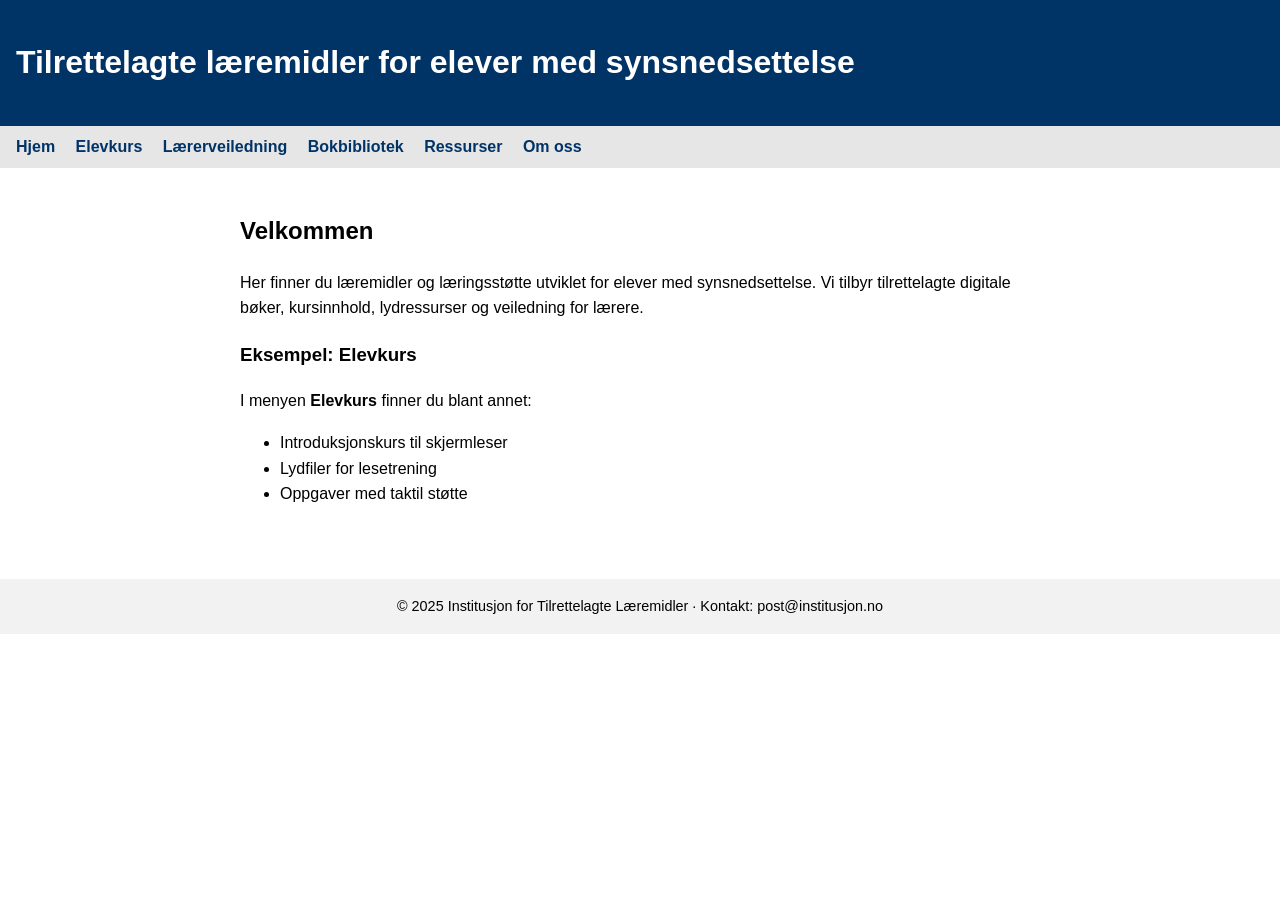
==== index.html @ 0adb86fe "test files" ====
<!DOCTYPE html>
<html lang="no">
<head>
  <meta charset="UTF-8" />
  <meta name="viewport" content="width=device-width, initial-scale=1" />
  <title>Tilrettelagte læremidler</title>
  <style>
    body {
      margin: 0;
      font-family: Arial, sans-serif;
      line-height: 1.6;
    }
    header {
      background: #003366;
      color: white;
      padding: 1rem;
    }
    nav {
      background: #e6e6e6;
      padding: 0.5rem 1rem;
    }
    nav a {
      margin-right: 1rem;
      text-decoration: none;
      color: #003366;
      font-weight: 600;
    }
    main {
      padding: 1.5rem;
      max-width: 800px;
      margin: auto;
    }
    footer {
      margin-top: 2rem;
      padding: 1rem;
      text-align: center;
      background: #f2f2f2;
      font-size: 0.9rem;
    }
  </style>
</head>

<body>
  <header>
    <h1>Tilrettelagte læremidler for elever med synsnedsettelse</h1>
  </header>

  <nav>
    <a href="index.html">Hjem</a>
    <a href="elevkurs.html">Elevkurs</a>
    <a href="laererveiledning.html">Lærerveiledning</a>
    <a href="bokbibliotek.html">Bokbibliotek</a>
    <a href="ressurser.html">Ressurser</a>
    <a href="om-oss.html">Om oss</a>
  </nav>

  <main>
    <h2>Velkommen</h2>
    <p>
      Her finner du læremidler og læringsstøtte utviklet for elever med synsnedsettelse.
      Vi tilbyr tilrettelagte digitale bøker, kursinnhold, lydressurser og veiledning for lærere.
    </p>

    <h3>Eksempel: Elevkurs</h3>
    <p>
      I menyen <strong>Elevkurs</strong> finner du blant annet:
    </p>
    <ul>
      <li>Introduksjonskurs til skjermleser</li>
      <li>Lydfiler for lesetrening</li>
      <li>Oppgaver med taktil støtte</li>
    </ul>
  </main>

  <footer>
    © 2025 Institusjon for Tilrettelagte Læremidler · Kontakt: post@institusjon.no
  </footer>
</body>
</html>
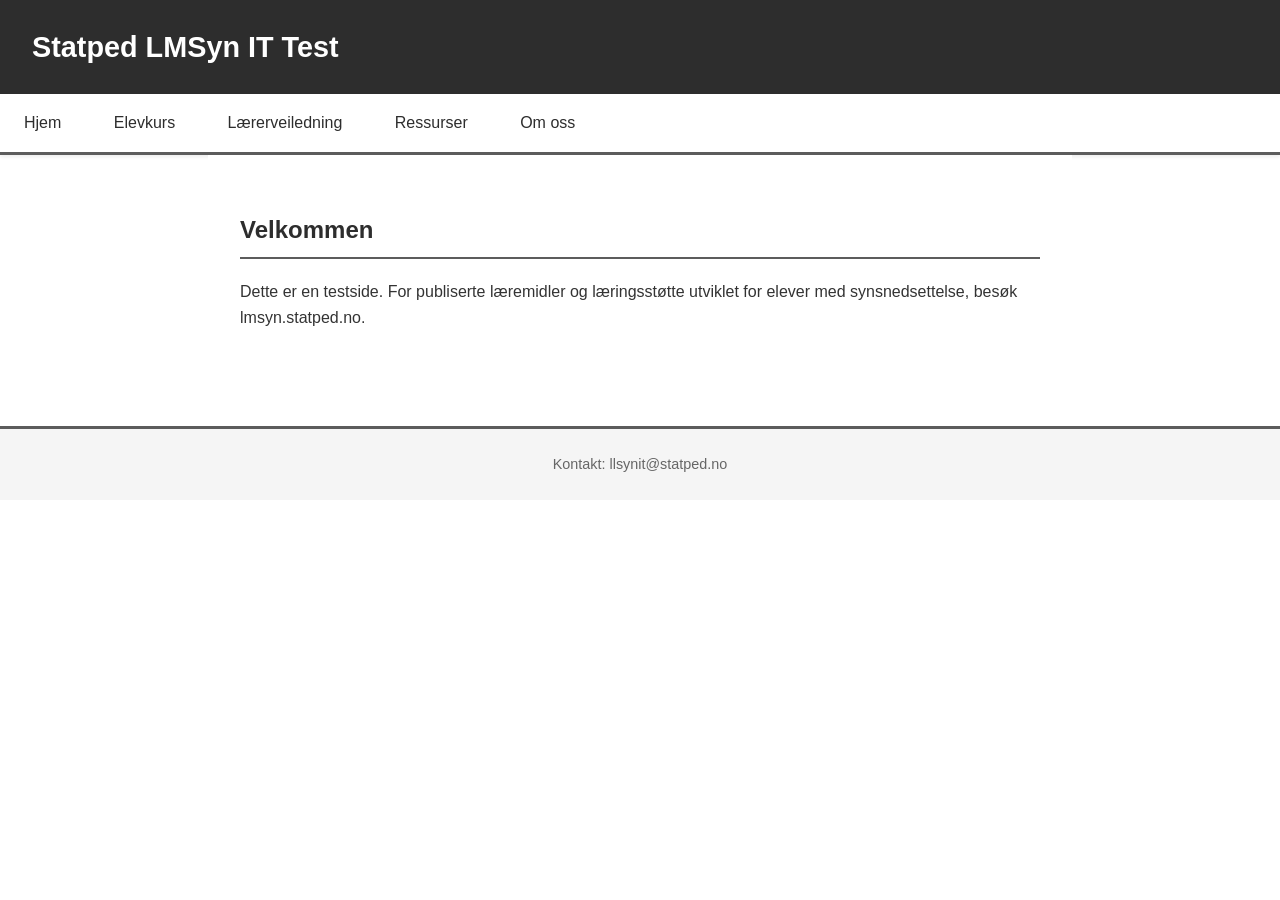
==== commit 654edd2a: "Changed theme" ====
--- a/index.html
+++ b/index.html
@@ -1,79 +1,104 @@
 <!DOCTYPE html>
 <html lang="no">
 <head>
-  <meta charset="UTF-8" />
-  <meta name="viewport" content="width=device-width, initial-scale=1" />
-  <title>Tilrettelagte læremidler</title>
-  <style>
-    body {
-      margin: 0;
-      font-family: Arial, sans-serif;
-      line-height: 1.6;
+<meta charset="UTF-8" />
+<meta name="viewport" content="width=device-width, initial-scale=1" />
+<title>Tilrettelagte læremidler</title>
+<style>
+body {
+margin: 0;
+font-family: 'Segoe UI', Tahoma, Geneva, Verdana, sans-serif;
+line-height: 1.6;
+color: #333;
     }
-    header {
-      background: #003366;
-      color: white;
-      padding: 1rem;
+header {
+background: #2d2d2d;
+color: white;
+padding: 1.5rem 2rem;
+box-shadow: 0 2px 4px rgba(0,0,0,0.1);
     }
-    nav {
-      background: #e6e6e6;
-      padding: 0.5rem 1rem;
+header h1 {
+margin: 0;
+font-size: 1.8rem;
+font-weight: 600;
     }
-    nav a {
-      margin-right: 1rem;
-      text-decoration: none;
-      color: #003366;
-      font-weight: 600;
+nav {
+background: #ffffff;
+padding: 0;
+box-shadow: 0 2px 4px rgba(0,0,0,0.08);
+border-bottom: 3px solid #5c5c5c;
     }
-    main {
-      padding: 1.5rem;
-      max-width: 800px;
-      margin: auto;
+nav a {
+display: inline-block;
+padding: 1rem 1.5rem;
+text-decoration: none;
+color: #2d2d2d;
+font-weight: 500;
+transition: background-color 0.2s, color 0.2s;
+border-bottom: 3px solid transparent;
+margin-bottom: -3px;
     }
-    footer {
-      margin-top: 2rem;
-      padding: 1rem;
-      text-align: center;
-      background: #f2f2f2;
-      font-size: 0.9rem;
+nav a:hover {
+background-color: #f5f5f5;
+color: #000;
+border-bottom-color: #5c5c5c;
     }
-  </style>
+main {
+padding: 2rem;
+max-width: 800px;
+margin: auto;
+background: white;
+    }
+h2 {
+color: #2d2d2d;
+border-bottom: 2px solid #5c5c5c;
+padding-bottom: 0.5rem;
+margin-top: 1.5rem;
+    }
+h3 {
+color: #2d2d2d;
+margin-top: 1.5rem;
+    }
+ul {
+background: #f9f9f9;
+padding: 1.5rem 2rem;
+border-left: 4px solid #5c5c5c;
+    }
+ul li {
+margin-bottom: 0.5rem;
+    }
+footer {
+margin-top: 3rem;
+padding: 1.5rem;
+text-align: center;
+background: #f5f5f5;
+font-size: 0.9rem;
+color: #666;
+border-top: 3px solid #5c5c5c;
+    }
+</style>
 </head>
+<body>
+<header>
+<h1>Statped LMSyn IT Test</h1>
+</header>
+<nav>
+<a href="index.html">Hjem</a>
+<a href="elevkurs.html">Elevkurs</a>
+<a href="laererveiledning.html">Lærerveiledning</a>
+<a href="ressurser.html">Ressurser</a>
+<a href="om-oss.html">Om oss</a>
+</nav>
+<main>
+<h2>Velkommen</h2>
+<p>
+Dette er en testside. For publiserte læremidler og læringsstøtte utviklet for elever med synsnedsettelse, besøk lmsyn.statped.no.
+</p>
 
-<body>
-  <header>
-    <h1>Tilrettelagte læremidler for elever med synsnedsettelse</h1>
-  </header>
-
-  <nav>
-    <a href="index.html">Hjem</a>
-    <a href="elevkurs.html">Elevkurs</a>
-    <a href="laererveiledning.html">Lærerveiledning</a>
-    <a href="bokbibliotek.html">Bokbibliotek</a>
-    <a href="ressurser.html">Ressurser</a>
-    <a href="om-oss.html">Om oss</a>
-  </nav>
-
-  <main>
-    <h2>Velkommen</h2>
-    <p>
-      Her finner du læremidler og læringsstøtte utviklet for elever med synsnedsettelse.
-      Vi tilbyr tilrettelagte digitale bøker, kursinnhold, lydressurser og veiledning for lærere.
-    </p>
-
-    <h3>Eksempel: Elevkurs</h3>
-    <p>
-      I menyen <strong>Elevkurs</strong> finner du blant annet:
-    </p>
-    <ul>
-      <li>Introduksjonskurs til skjermleser</li>
-      <li>Lydfiler for lesetrening</li>
-      <li>Oppgaver med taktil støtte</li>
-    </ul>
-  </main>
-
-  <footer>
-    © 2025 Institusjon for Tilrettelagte Læremidler · Kontakt: post@institusjon.no
-  </footer>
+</ul>
+</main>
+<footer>
+   Kontakt: llsynit@statped.no
+</footer>
 </body>
 </html>
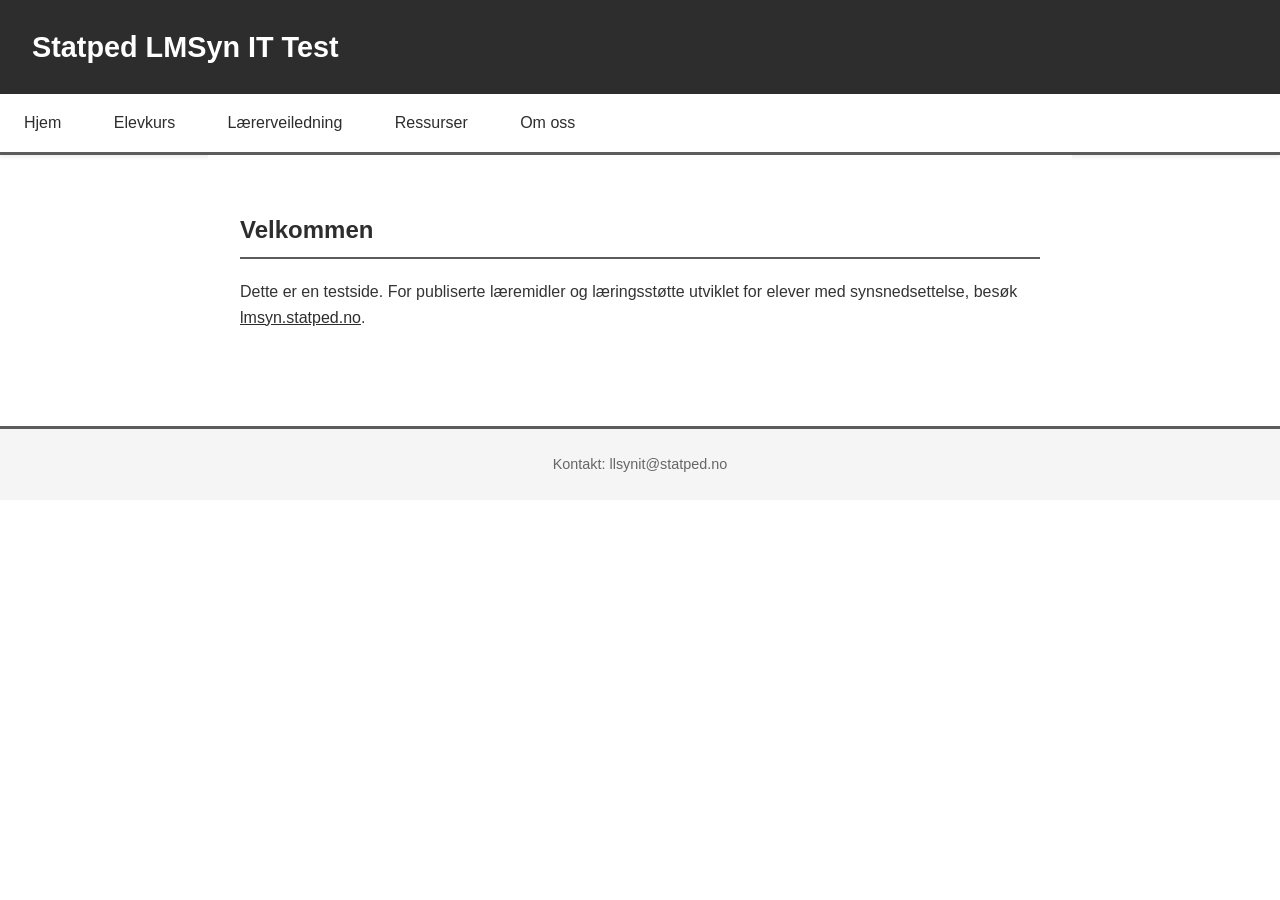
==== commit a61061c2: "link update" ====
--- a/index.html
+++ b/index.html
@@ -92,7 +92,7 @@
 <main>
 <h2>Velkommen</h2>
 <p>
-Dette er en testside. For publiserte læremidler og læringsstøtte utviklet for elever med synsnedsettelse, besøk lmsyn.statped.no.
+Dette er en testside. For publiserte læremidler og læringsstøtte utviklet for elever med synsnedsettelse, besøk <a href="https://lmsyn.statped.no" target="_blank" style="color: #2d2d2d; text-decoration: underline;">lmsyn.statped.no</a>.
 </p>
 
 </ul>
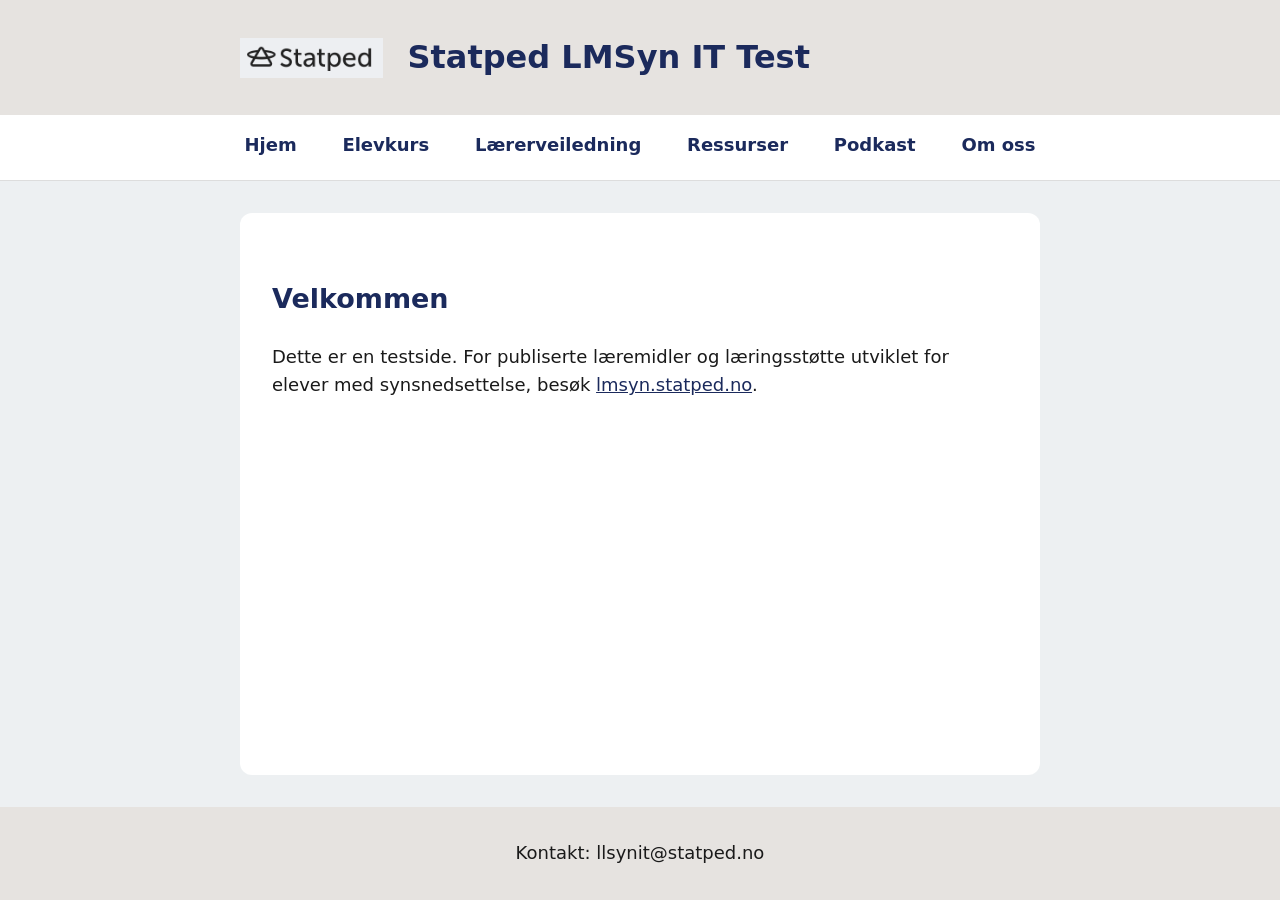
==== commit 8425fec4: "podcast page and some style changes" ====
--- a/index.html
+++ b/index.html
@@ -4,82 +4,11 @@
 <meta charset="UTF-8" />
 <meta name="viewport" content="width=device-width, initial-scale=1" />
 <title>Tilrettelagte læremidler</title>
-<style>
-body {
-margin: 0;
-font-family: 'Segoe UI', Tahoma, Geneva, Verdana, sans-serif;
-line-height: 1.6;
-color: #333;
-    }
-header {
-background: #2d2d2d;
-color: white;
-padding: 1.5rem 2rem;
-box-shadow: 0 2px 4px rgba(0,0,0,0.1);
-    }
-header h1 {
-margin: 0;
-font-size: 1.8rem;
-font-weight: 600;
-    }
-nav {
-background: #ffffff;
-padding: 0;
-box-shadow: 0 2px 4px rgba(0,0,0,0.08);
-border-bottom: 3px solid #5c5c5c;
-    }
-nav a {
-display: inline-block;
-padding: 1rem 1.5rem;
-text-decoration: none;
-color: #2d2d2d;
-font-weight: 500;
-transition: background-color 0.2s, color 0.2s;
-border-bottom: 3px solid transparent;
-margin-bottom: -3px;
-    }
-nav a:hover {
-background-color: #f5f5f5;
-color: #000;
-border-bottom-color: #5c5c5c;
-    }
-main {
-padding: 2rem;
-max-width: 800px;
-margin: auto;
-background: white;
-    }
-h2 {
-color: #2d2d2d;
-border-bottom: 2px solid #5c5c5c;
-padding-bottom: 0.5rem;
-margin-top: 1.5rem;
-    }
-h3 {
-color: #2d2d2d;
-margin-top: 1.5rem;
-    }
-ul {
-background: #f9f9f9;
-padding: 1.5rem 2rem;
-border-left: 4px solid #5c5c5c;
-    }
-ul li {
-margin-bottom: 0.5rem;
-    }
-footer {
-margin-top: 3rem;
-padding: 1.5rem;
-text-align: center;
-background: #f5f5f5;
-font-size: 0.9rem;
-color: #666;
-border-top: 3px solid #5c5c5c;
-    }
-</style>
+  <link rel="stylesheet" href="style.css" />
 </head>
 <body>
 <header>
+<img src="img/statped.png" alt="Statped" class="logo" />
 <h1>Statped LMSyn IT Test</h1>
 </header>
 <nav>
@@ -87,12 +16,13 @@
 <a href="elevkurs.html">Elevkurs</a>
 <a href="laererveiledning.html">Lærerveiledning</a>
 <a href="ressurser.html">Ressurser</a>
+<a href="podkast.html">Podkast</a>
 <a href="om-oss.html">Om oss</a>
 </nav>
 <main>
 <h2>Velkommen</h2>
 <p>
-Dette er en testside. For publiserte læremidler og læringsstøtte utviklet for elever med synsnedsettelse, besøk <a href="https://lmsyn.statped.no" target="_blank" style="color: #2d2d2d; text-decoration: underline;">lmsyn.statped.no</a>.
+Dette er en testside. For publiserte læremidler og læringsstøtte utviklet for elever med synsnedsettelse, besøk <a href="https://lmsyn.statped.no" target="_blank">lmsyn.statped.no</a>.
 </p>
 
 </ul>
--- a/style.css
+++ b/style.css
@@ -0,0 +1,115 @@
+/* Felles stil – inspirert av statped.no */
+:root {
+  --blaa: #1b2a5c;
+  --blaa-lys: #e8ecf7;
+  --aksent: #f2c94c;
+  --tekst: #1a1a1a;
+  --bakgrunn: rgb(237, 240, 242);
+}
+
+body {
+  margin: 0;
+  font-family: system-ui, -apple-system, "Segoe UI", Roboto, Arial, sans-serif;
+  font-size: 1.125rem;
+  line-height: 1.6;
+  color: var(--tekst);
+  background: var(--bakgrunn);
+  min-height: 100vh;
+  display: flex;
+  flex-direction: column;
+}
+
+header {
+  background: rgb(230, 227, 224);
+  color: var(--blaa);
+  padding: 2rem max(2rem, calc((100% - 800px) / 2));
+  display: flex;
+  align-items: center;
+  gap: 1.5rem;
+  flex-wrap: wrap;
+}
+
+.logo {
+  height: 2.5rem;
+}
+
+header h1 {
+  margin: 0;
+  font-size: 2rem;
+}
+
+nav {
+  background: white;
+  border-bottom: 1px solid #ddd;
+  text-align: center;
+}
+
+nav a {
+  display: inline-block;
+  padding: 1rem 1.25rem;
+  color: var(--blaa);
+  font-weight: 600;
+  text-decoration: none;
+  border-bottom: 4px solid transparent;
+}
+
+nav a:hover {
+  border-bottom-color: var(--aksent);
+}
+
+main {
+  flex: 1;
+  width: 100%;
+  box-sizing: border-box;
+  max-width: 800px;
+  margin: 2rem auto;
+  padding: 2rem;
+  background: white;
+  border-radius: 12px;
+}
+
+h2 {
+  color: var(--blaa);
+  margin-top: 2rem;
+}
+
+h3 {
+  color: var(--blaa);
+  margin-top: 1.5rem;
+}
+
+a {
+  color: var(--blaa);
+}
+
+a:focus-visible {
+  outline: 3px solid var(--aksent);
+  outline-offset: 2px;
+}
+
+ul {
+  list-style: none;
+  padding: 0;
+}
+
+ul li a {
+  display: block;
+  margin-bottom: 0.5rem;
+  padding: 0.75rem 1rem;
+  background: var(--blaa-lys);
+  border-radius: 8px;
+  text-decoration: none;
+  font-weight: 500;
+}
+
+ul li a:hover {
+  background: rgb(230, 227, 224);
+  color: var(--tekst);
+}
+
+footer {
+  padding: 2rem;
+  text-align: center;
+  background: rgb(230, 227, 224);
+  color: var(--tekst);
+}
